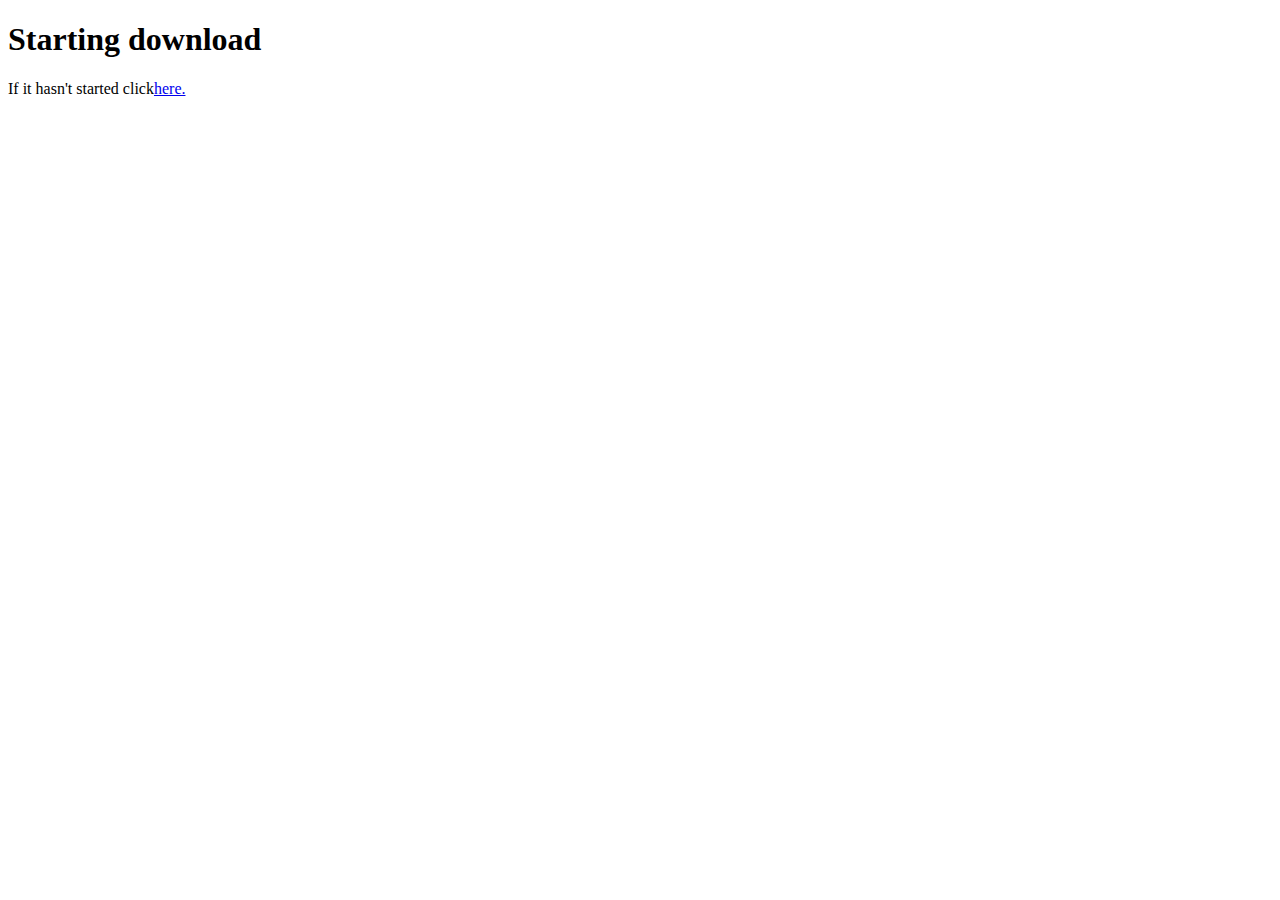
==== download.html @ 1c0cddc0 "Create download.html" ====
<!doctype html>
<html>
  <head>
    <title>Redirecting...</title>
    <link rel="stylesheet" href="styles.css" />
  </head>
  <body>
    <h1>Starting download</h1>
    <p>If it hasn't started click<a href="apk-launch-download.html">here.</a></p>
    
  </body>
</html>
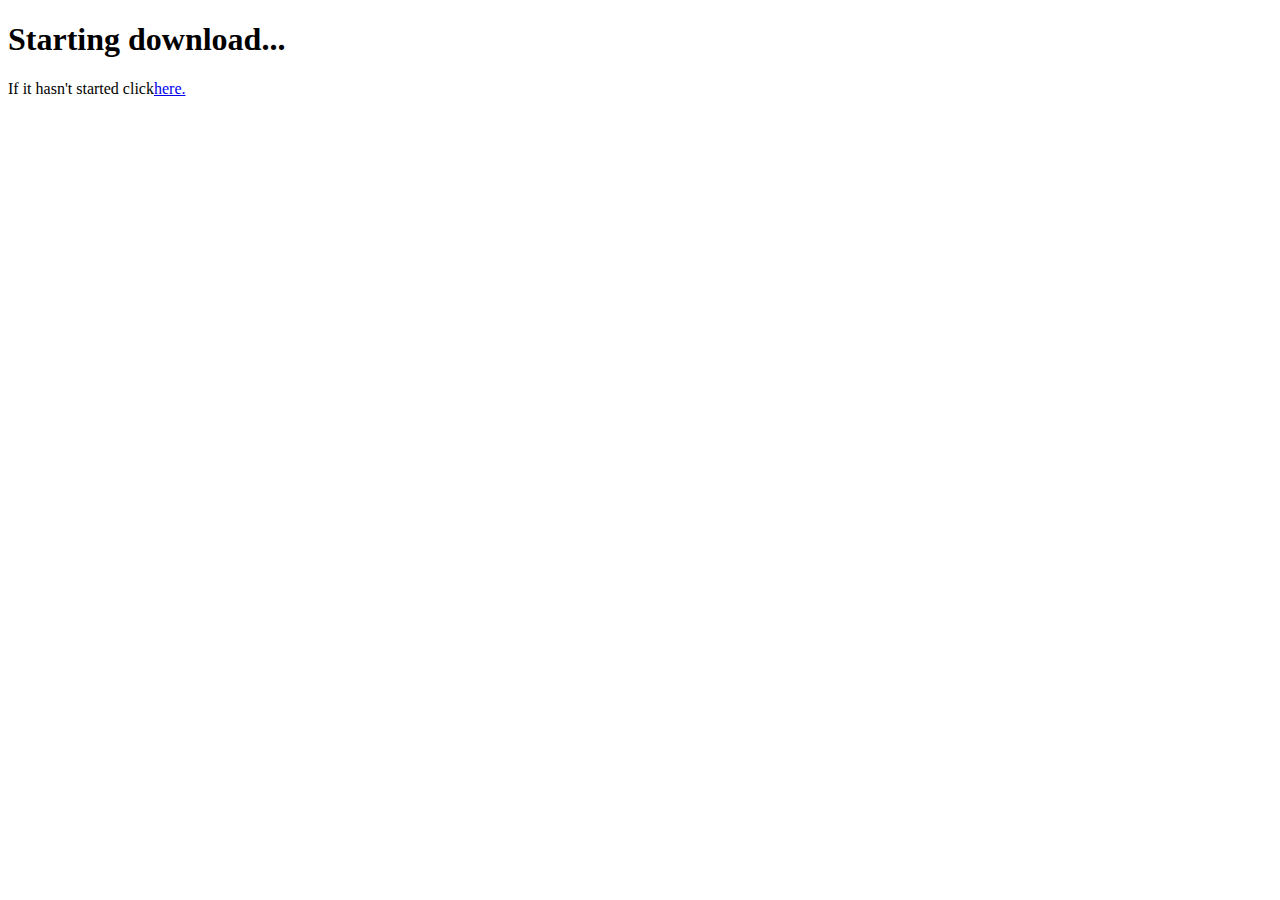
==== commit b3b1f0df: "Update download.html" ====
--- a/download.html
+++ b/download.html
@@ -1,11 +1,12 @@
 <!doctype html>
 <html>
   <head>
+    <meta http-equiv="refresh" content="5;url=apk-launch-download.html">
     <title>Redirecting...</title>
     <link rel="stylesheet" href="styles.css" />
   </head>
   <body>
-    <h1>Starting download</h1>
+    <h1>Starting download...</h1>
     <p>If it hasn't started click<a href="apk-launch-download.html">here.</a></p>
     
   </body>
